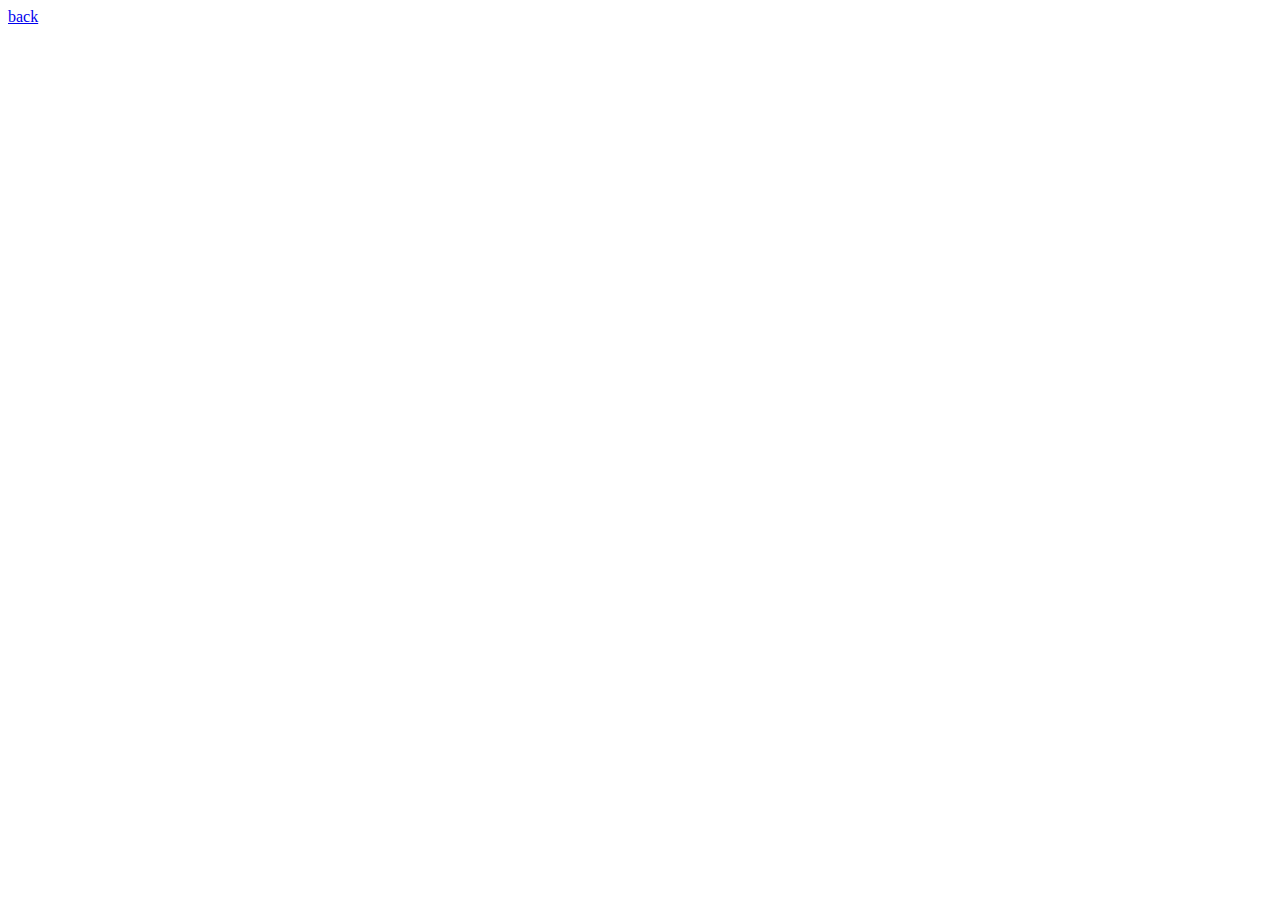
==== test.html @ 646d7072 "Simple modifications" ====
<!doctype html>
<html lang="en">
  <head>
    <meta charset="utf-8">
    <meta name="viewport" content="width=device-width, initial-scale=1">
    <title>Bootstrap demo</title>
    <link rel="stylesheet" href="style.css">
    <link href="https://cdn.jsdelivr.net/npm/bootstrap@5.3.0-alpha1/dist/css/bootstrap.min.css" rel="stylesheet" integrity="sha384-GLhlTQ8iRABdZLl6O3oVMWSktQOp6b7In1Zl3/Jr59b6EGGoI1aFkw7cmDA6j6gD" crossorigin="anonymous">
  </head>
  <body>
    <div>
      <a href="index.html"> back</a>
    </div>


    <script src="https://cdn.jsdelivr.net/npm/bootstrap@5.3.0-alpha1/dist/js/bootstrap.bundle.min.js" integrity="sha384-w76AqPfDkMBDXo30jS1Sgez6pr3x5MlQ1ZAGC+nuZB+EYdgRZgiwxhTBTkF7CXvN" crossorigin="anonymous"></script>
  </body>
</html>
---- style.css ----
/* general */
html, body {
    height: 100%;
}

#background__gradient
{
    position:fixed;
    padding:0;
    margin:0;

    top:0;
    left:0;

    width: 100%;
    height: 100%;
    background: radial-gradient(#d1231b, 75%, #4d0801);
} 

.top-text {
    transform: rotateX(180deg);
    font-stretch: 200%;
    color: #fd362b;
    letter-spacing: 5vw;
}
.left-text {
    transform: rotateY(180deg) scaleX(0.4) translateX(-2vw);
    /* font-stretch: 25%; */
    color: #fd362b;
    /* font-size: 5vw; */
    /* letter-spacing: vw; */
    padding-top: 8.5vh;
    padding-bottom: 8.5vh;
    padding-left: 5%;
}
.anchor-plain {
    text-decoration: none;
    color: #fd362b;
}
.anchor-plain:hover {
    text-decoration: none;
    color: #fa5a51;
}


/* non-regular rectangular prism */

.scene {
    width: 100vw;
    height: 100vh;
    /* border: 1px solid #000000; */
    /* margin: 80px; */
    perspective: 100px;
}
  
.box {
    width: 100vw;
    height: 100vh;
    position: relative;
    transform-style: preserve-3d;
    /* border: 1px solid #000000; */
    transform: translateZ(-50px);
    transition: transform 1s;
}
  
.box.show-front  { transform: translateZ( -50px) rotateY(   0deg); }
.box.show-back   { transform: translateZ( -50px) rotateY(-180deg); }
.box.show-right  { transform: translateZ(-150px) rotateY( -90deg); }
.box.show-left   { transform: translateZ(-150px) rotateY(  90deg); }
.box.show-top    { transform: translateZ(-100px) rotateX( -90deg); }
.box.show-bottom { transform: translateZ(-100px) rotateX(  90deg); }
  
.box__face {
    position: absolute;
    /* border: 2px solid black; */
    font-size: 40px;
    font-weight: bold;
    color: white;
    text-align: center;
}
  
.box__face--front,
.box__face--back {
    width: 100vw;
    height: 100vh;
    /* line-height: 200px; */
}
  
.box__face--right {
    width: 100px;
    height: 100vh;
    left: 100vw;
    /* line-height: 200px; */
}
.box__face--left {
    width: 100px;
    height: 100vh;
    left: 0vw;
    /* line-height: 200px; */
}
  
.box__face--top {
    width: 100vw;
    height: 100px;
    top: 0vh;
    line-height: 50px;
}
.box__face--bottom {
    width: 100vw;
    height: 100px;
    top: 100vh;
    /* line-height: 100px; */
}
  
/* .box__face--front  { background: hsla(  0, 100%, 50%, 0.7); } */
.box__face--right  { background: linear-gradient(.75turn, #d1231b, 60%, #4d0801); }
.box__face--back   { background: linear-gradient(0deg, #d1231b, 80%, #fede7f); }
.box__face--left   { background: linear-gradient(.25turn, #d1231b, 60%, #4d0801); }
.box__face--top    { background: linear-gradient(.50turn, #d1231b, 60%, #4d0801); }
.box__face--bottom { background: linear-gradient(0deg, #d1231b, 60%, #4d0801); }
  
.box__face--front  { transform: rotateY(  0deg) translateZ( 50px); }
.box__face--back   { transform: rotateY(180deg) translateZ( 50px); }
  
.box__face--right  { transform: rotateY( 90deg) translateZ(-50px); }
.box__face--left   { transform: rotateY(-90deg) translateZ(50px); }
  
.box__face--top    { transform: rotateX( 90deg) translateZ(50px); }
.box__face--bottom { transform: rotateX(-90deg) translateZ(-50px); }
  
/* label { margin-right: 10px; } */
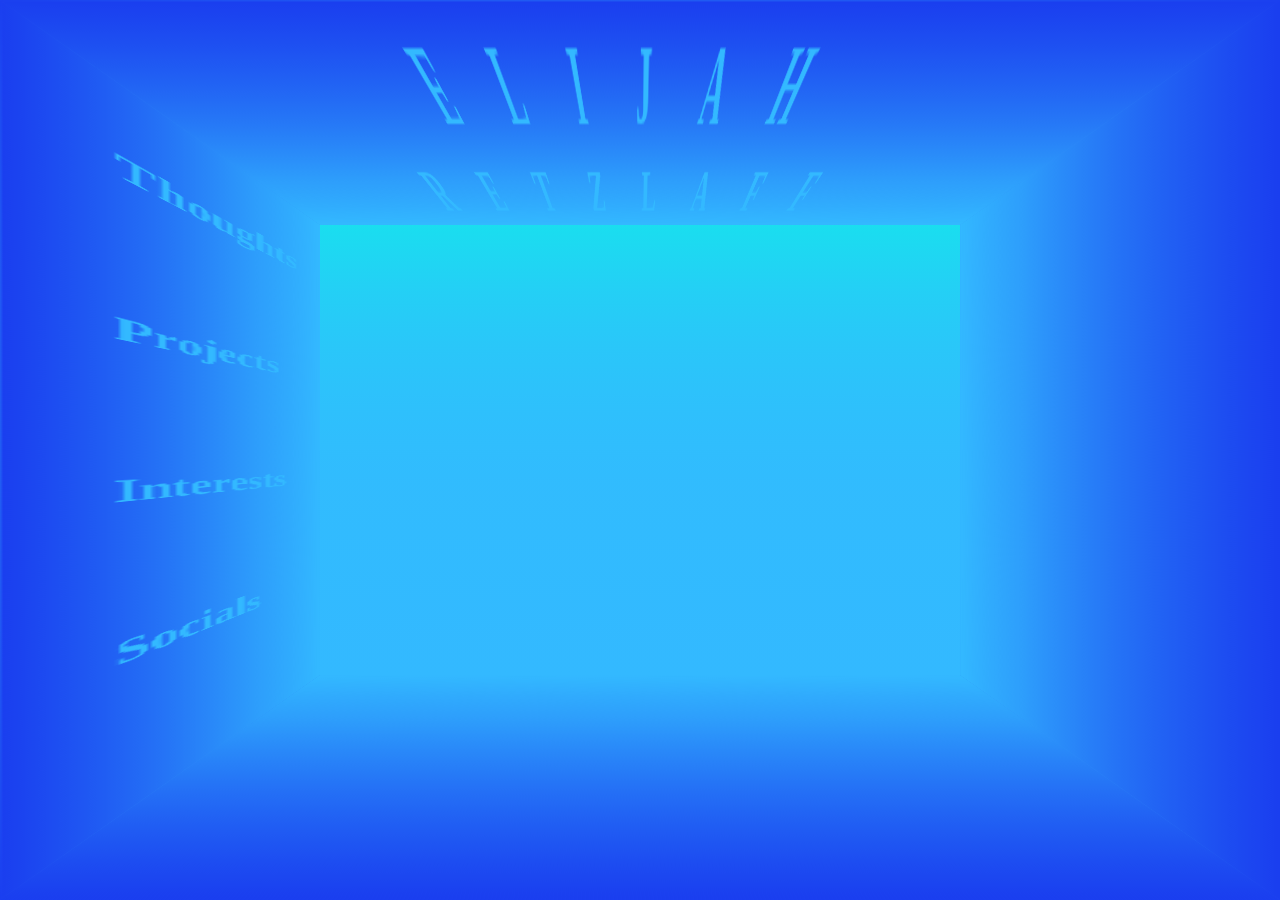
==== commit 4d8b233b: "Another color pallet" ====
--- a/test.html
+++ b/test.html
@@ -3,16 +3,41 @@
   <head>
     <meta charset="utf-8">
     <meta name="viewport" content="width=device-width, initial-scale=1">
-    <title>Bootstrap demo</title>
-    <link rel="stylesheet" href="style.css">
+    <title>Elijah Retzlaff</title>
+    <link rel="stylesheet" href="styleTest.css">
     <link href="https://cdn.jsdelivr.net/npm/bootstrap@5.3.0-alpha1/dist/css/bootstrap.min.css" rel="stylesheet" integrity="sha384-GLhlTQ8iRABdZLl6O3oVMWSktQOp6b7In1Zl3/Jr59b6EGGoI1aFkw7cmDA6j6gD" crossorigin="anonymous">
   </head>
   <body>
-    <div>
-      <a href="index.html"> back</a>
+
+    <div class="scene" id="background__gradient">
+      <div class="box">
+        <!-- <div class="box__face box__face--front"></div> -->
+        <div class="box__face box__face--back"></div>
+        <div class="box__face box__face--right"></div>
+        <div class="box__face box__face--left">
+            <div class="left-text">
+              <a class="anchor-plain" href="test.html">Thoughts</a>
+            </div>
+            <div class="left-text">
+              <a class="anchor-plain" href="https://github.com/riverray121">Projects</a>
+            </div>
+            <div class="left-text">
+              <a class="anchor-plain" href="https://twitter.com/retzlaff_elijah">Interests</a>  
+            </div>
+            <div class="left-text">
+              <a class="anchor-plain" href="https://www.linkedin.com/in/elijah-retzlaff/">Socials</a>
+            </div>
+        </div>
+        <div class="box__face box__face--top">
+            <div class="top-text">
+              <a class="anchor-plain" href="index.html">ELIJAH RETZLAFF</a>
+            </div>
+        </div>
+        <div class="box__face box__face--bottom"></div>
+      </div>
     </div>
 
-
+    <!-- <script type="text/javascript" src="/Users/elijahretzlaff/Documents/DEVELOPMENT/My-Website/riverray121.github.io/javescript.js"></script> -->
     <script src="https://cdn.jsdelivr.net/npm/bootstrap@5.3.0-alpha1/dist/js/bootstrap.bundle.min.js" integrity="sha384-w76AqPfDkMBDXo30jS1Sgez6pr3x5MlQ1ZAGC+nuZB+EYdgRZgiwxhTBTkF7CXvN" crossorigin="anonymous"></script>
   </body>
 </html>--- a/styleTest.css
+++ b/styleTest.css
@@ -0,0 +1,131 @@
+/* general */
+html, body {
+    height: 100%;
+}
+
+#background__gradient
+{
+    position:fixed;
+    padding:0;
+    margin:0;
+
+    top:0;
+    left:0;
+
+    width: 100%;
+    height: 100%;
+    background: radial-gradient(#33B9FF, 75%, #1A3EEF);
+} 
+
+.top-text {
+    transform: rotateX(180deg);
+    font-stretch: 200%;
+    color: #33B9FF;
+    letter-spacing: 5vw;
+}
+.left-text {
+    transform: rotateY(180deg) scaleX(0.4) translateX(-2vw);
+    /* font-stretch: 25%; */
+    color: #33B9FF;
+    /* font-size: 5vw; */
+    /* letter-spacing: vw; */
+    padding-top: 8.5vh;
+    padding-bottom: 8.5vh;
+    padding-left: 5%;
+}
+.anchor-plain {
+    text-decoration: none;
+    color: #33B9FF;
+}
+.anchor-plain:hover {
+    text-decoration: none;
+    color: #7ccbf5;
+}
+
+
+/* non-regular rectangular prism */
+
+.scene {
+    width: 100vw;
+    height: 100vh;
+    /* border: 1px solid #000000; */
+    /* margin: 80px; */
+    perspective: 100px;
+}
+  
+.box {
+    width: 100vw;
+    height: 100vh;
+    position: relative;
+    transform-style: preserve-3d;
+    /* border: 1px solid #000000; */
+    transform: translateZ(-50px);
+    transition: transform 1s;
+}
+  
+.box.show-front  { transform: translateZ( -50px) rotateY(   0deg); }
+.box.show-back   { transform: translateZ( -50px) rotateY(-180deg); }
+.box.show-right  { transform: translateZ(-150px) rotateY( -90deg); }
+.box.show-left   { transform: translateZ(-150px) rotateY(  90deg); }
+.box.show-top    { transform: translateZ(-100px) rotateX( -90deg); }
+.box.show-bottom { transform: translateZ(-100px) rotateX(  90deg); }
+  
+.box__face {
+    position: absolute;
+    /* border: 2px solid black; */
+    font-size: 40px;
+    font-weight: bold;
+    color: white;
+    text-align: center;
+}
+  
+.box__face--front,
+.box__face--back {
+    width: 100vw;
+    height: 100vh;
+    /* line-height: 200px; */
+}
+  
+.box__face--right {
+    width: 100px;
+    height: 100vh;
+    left: 100vw;
+    /* line-height: 200px; */
+}
+.box__face--left {
+    width: 100px;
+    height: 100vh;
+    left: 0vw;
+    /* line-height: 200px; */
+}
+  
+.box__face--top {
+    width: 100vw;
+    height: 100px;
+    top: 0vh;
+    line-height: 50px;
+}
+.box__face--bottom {
+    width: 100vw;
+    height: 100px;
+    top: 100vh;
+    /* line-height: 100px; */
+}
+  
+/* .box__face--front  { background: hsla(  0, 100%, 50%, 0.7); } */
+.box__face--right  { background: linear-gradient(.75turn, #33B9FF, 60%, #1A3EEF); }
+.box__face--back   { background: linear-gradient(0deg, #33B9FF, 80%, #1ADEEF); }
+.box__face--left   { background: linear-gradient(.25turn, #33B9FF, 60%, #1A3EEF); }
+.box__face--top    { background: linear-gradient(.50turn, #33B9FF, 60%, #1A3EEF); }
+.box__face--bottom { background: linear-gradient(0deg, #33B9FF, 60%, #1A3EEF); }
+  
+.box__face--front  { transform: rotateY(  0deg) translateZ( 50px); }
+.box__face--back   { transform: rotateY(180deg) translateZ( 50px); }
+  
+.box__face--right  { transform: rotateY( 90deg) translateZ(-50px); }
+.box__face--left   { transform: rotateY(-90deg) translateZ(50px); }
+  
+.box__face--top    { transform: rotateX( 90deg) translateZ(50px); }
+.box__face--bottom { transform: rotateX(-90deg) translateZ(-50px); }
+  
+/* label { margin-right: 10px; } */